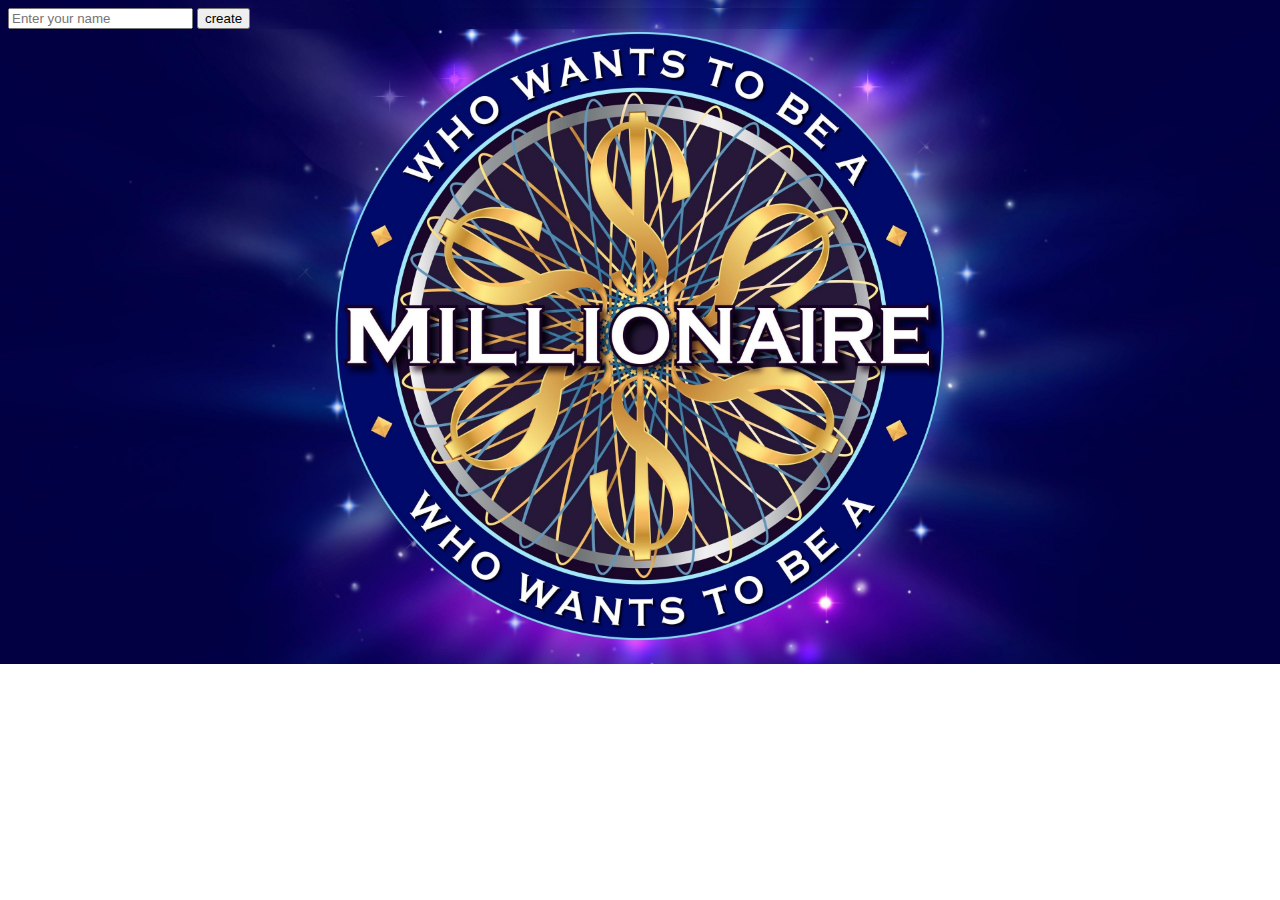
==== EnterName.html @ 45903195 "quest app" ====
<!DOCTYPE html>
<html lang="en">
<head>
  <meta charset="UTF-8">
  <meta name="viewport" content="width=device-width, initial-scale=1.0">
  <title>Play identity</title>
  <link rel="stylesheet" href="styles/playerName.css">
  <link href="https://cdn.jsdelivr.net/npm/bootstrap@5.3.2/dist/css/bootstrap.min.css" rel="stylesheet" integrity="sha384-T3c6CoIi6uLrA9TneNEoa7RxnatzjcDSCmG1MXxSR1GAsXEV/Dwwykc2MPK8M2HN" crossorigin="anonymous">
  
</head>
<body>
  <audio src="sounds/Who Wants To Be A Millionaire - Full.mp3" id="myAudio" loop="loop" autoplay="autoplay"></audio>
  <input type="text" name="" id="" placeholder="Enter your name">
  <button class="btn btn-success w-100" onclick="createAvatar()">create</button>
</body>
</html>
---- styles/playerName.css ----
body,html{
  background-image: url(/images/welcome.jpg);
  background-size: cover;
  background-repeat: no-repeat;
}
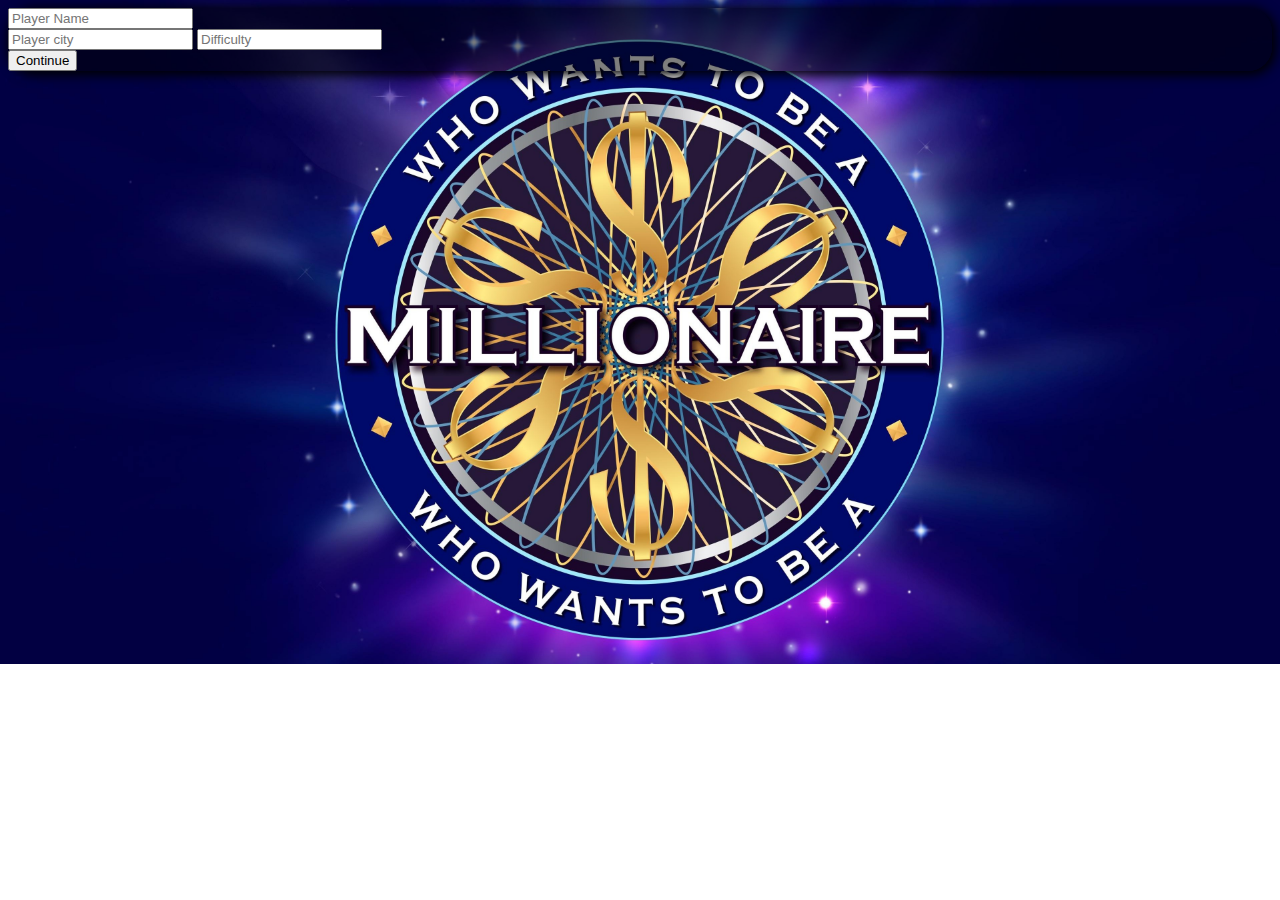
==== commit 83587f83: "second and third page almost done" ====
--- a/EnterName.html
+++ b/EnterName.html
@@ -10,7 +10,20 @@
 </head>
 <body>
   <audio src="sounds/Who Wants To Be A Millionaire - Full.mp3" id="myAudio" loop="loop" autoplay="autoplay"></audio>
-  <input type="text" name="" id="" placeholder="Enter your name">
-  <button class="btn btn-success w-100" onclick="createAvatar()">create</button>
+  <main class="container-fluid">
+    <div class="row d-flex justify-content-center align-items-center p-lg-5  vh-100">
+      <div class="form-group w-50 p-lg-4 border border-light brder">
+        <input type="text" name="" id="playerName" placeholder="Player Name" class="w-100 my-3 p-2 form-control text-center">
+        <div class="col-lg d-flex gap-3">
+          <input type="text" name="" id="playerCity" placeholder="Player city" class="w-50 my-3 p-2 form-control text-center">
+          <input type="text" name="" id="difficulty" placeholder="Difficulty" class="w-50 my-3 p-2 form-control text-center">
+        </div>
+        
+        <button class="btn btn-success w-100 p-3 fw-bold" onclick="createAvatar()">Continue</button>
+      </div>
+      </div>
+    </div>
+  </main>
+  <script src="scripts/index.js"></script>
 </body>
 </html>--- a/styles/playerName.css
+++ b/styles/playerName.css
@@ -1,5 +1,11 @@
 body,html{
-  background-image: url(/images/welcome.jpg);
+  background-image:url(/images/welcome.jpg);
   background-size: cover;
   background-repeat: no-repeat;
+}
+
+.brder{
+  box-shadow: 2px 2px 12px 2px  black;
+  border-radius: 24px;
+  background-color: rgba(0, 0, 0, 0.5);
 }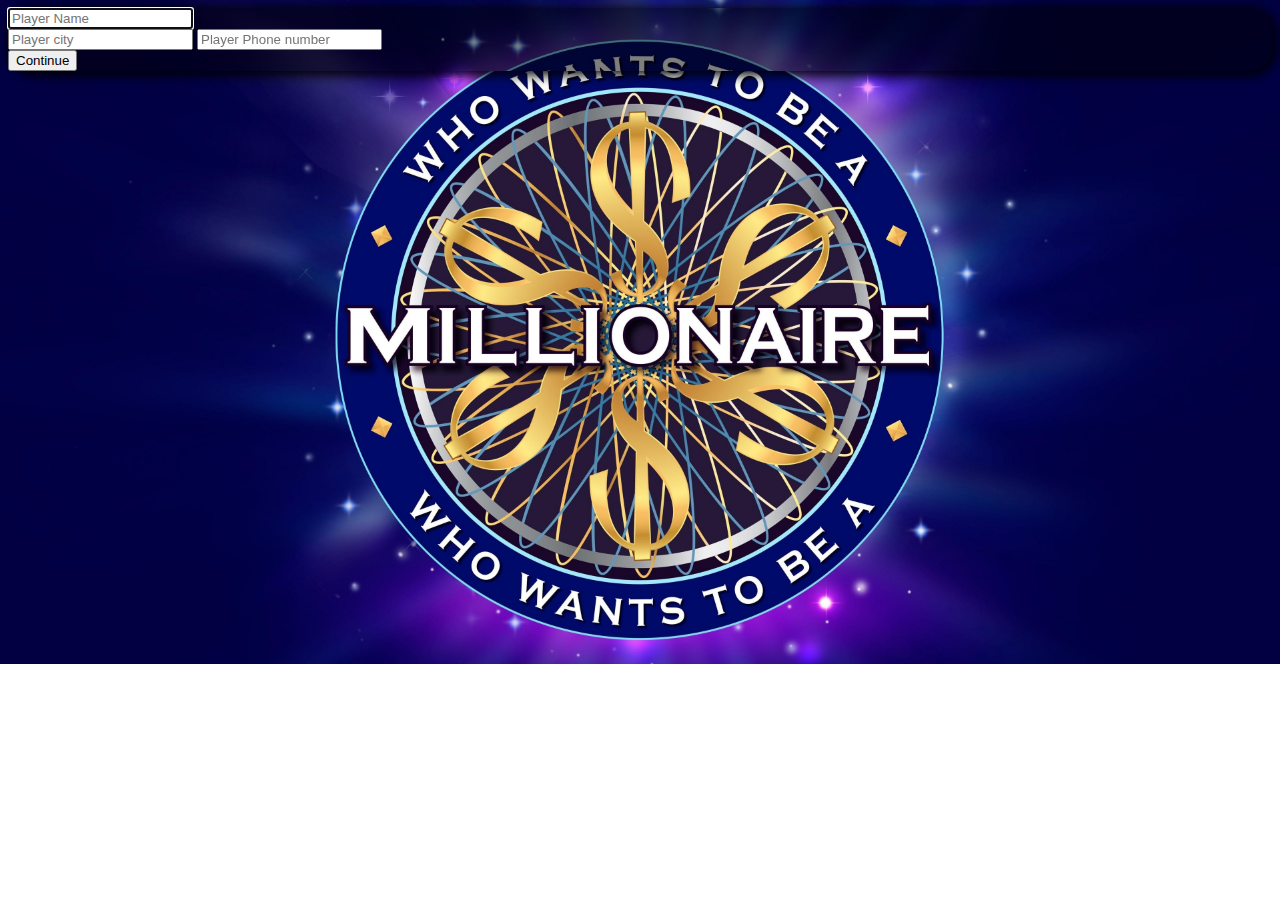
==== commit 2f231032: "new files added and rules page done" ====
--- a/EnterName.html
+++ b/EnterName.html
@@ -13,10 +13,10 @@
   <main class="container-fluid">
     <div class="row d-flex justify-content-center align-items-center p-lg-5  vh-100">
       <div class="form-group w-50 p-lg-4 border border-light brder">
-        <input type="text" name="" id="playerName" placeholder="Player Name" class="w-100 my-3 p-2 form-control text-center">
+        <input type="text" name="" id="playerName" placeholder="Player Name" class="w-100 my-3 p-2 form-control text-center"  autofocus>
         <div class="col-lg d-flex gap-3">
           <input type="text" name="" id="playerCity" placeholder="Player city" class="w-50 my-3 p-2 form-control text-center">
-          <input type="text" name="" id="difficulty" placeholder="Difficulty" class="w-50 my-3 p-2 form-control text-center">
+          <input type="number" name="" id="difficulty" placeholder="Player Phone number" class="w-50 my-3 p-2 form-control text-center">
         </div>
         
         <button class="btn btn-success w-100 p-3 fw-bold" onclick="createAvatar()">Continue</button>
